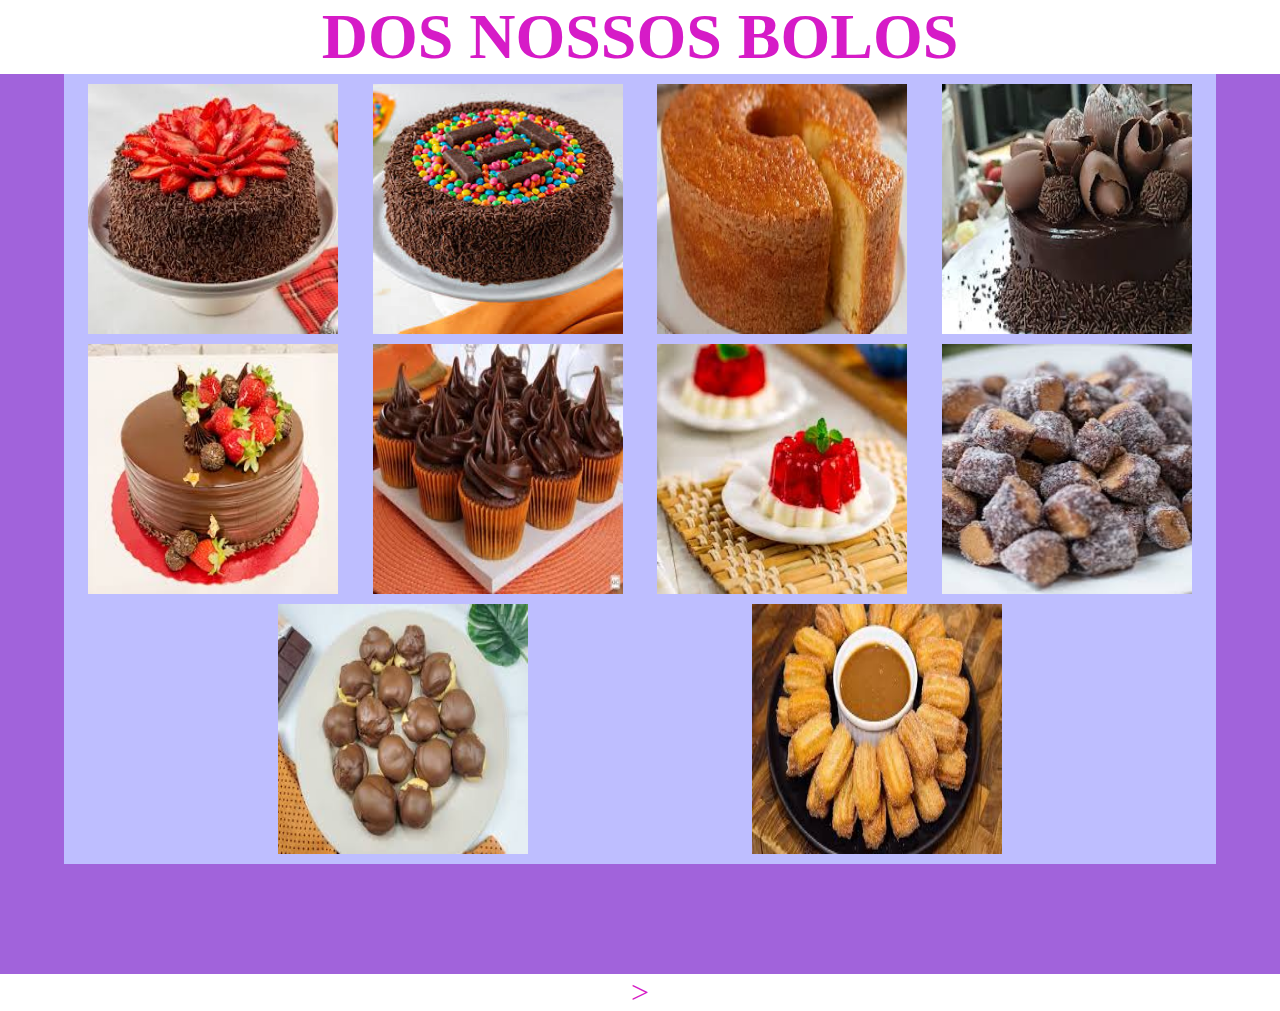
==== bolos.html @ 7b8d9676 "confeithh" ====
<!DOCTYPE html>
<html lang="pt-br">
<head>
    <meta charset="UTF-8">
    <meta http-equiv="X-UA-Compatible" content="IE=edge">
    <meta name="viewport" content="width=device-width, initial-scale=1.0">
    <link rel="stylesheet" href="css/estilo.css">
    <title>Nossos doces</title>
</head>
<body>
    <div id="texto4">
         <h1>DOS NOSSOS BOLOS </h1>
    <div>

    <div id="container1">
        <div class="maindoce">
            <img src="imagens/download (21).jpg" class="timagem4" alt="texto" > 
            <img src="imagens/download (22).jpg" class="timagem4" alt="texto" >
            <img src="imagens/download (23).jpg" class="timagem4" alt="texto" >
            <img src="imagens/download (24).jpg" class="timagem4" alt="texto" >
            <img src="imagens/download (25).jpg" class="timagem4" alt="texto" >
    
            <img src="imagens/images (9).jpg" class="timagem4" alt="texto" >
            <img src="imagens/images (10).jpg" class="timagem4" alt="texto" >
            <img src="imagens/sgdhfedy.jpg" class="timagem4" alt="texto" >
            <img src="imagens/images (11).jpg" class="timagem4" alt="texto" >
            <img src="imagens/download (14).jpg" class="timagem4" alt="texto" >
        </div>
    </div>
    
</body>
</html>>
---- css/estilo.css ----
*{
    margin: 0;
    padding: 0;
    box-sizing: border-box;
}
.texto1{
    font-size: 2em; 
    color: #000000; 
    text-align: center;
    display: flex;

} 
#texto2{
    font-size: 2em; 
    color:rgb(58, 3, 110);
    text-align: center;
    
} 
#texto3{
    font-size: 2em; 
    color:rgb(59, 3, 61);
    text-align: center;
    
} 
.cards{
    display: flex;
}
#texto4{
    font-size: 2em; 
    color:rgb(214, 27, 199);
    text-align: center;
    
} 

#container{
    width: 100vw;
    height: 5vh;
    background-color: rgb(0, 50, 126);
   
}
#main{
    width: 100vw;
    height: 100vh;
    
   
}

.img {
    margin: 0 auto;
}
#mainf1{
    width: 100vw;
    height: 20vh;
    background-color: cornflowerblue;
    justify-content: space-evenly;
    align-items: center;
    display: flex;
    border-radius: 10px;
 }

.divBusca{
    flex-grow: 2;
}
.mov:hover
{
    transform: rotate(90deg);

}

.item_menu {
    display: flex;
    flex-direction: column;
    align-content: center;
    flex-grow: 1;
}
.mainf2{
    width: 90vw;
    justify-content: space-evenly;
    align-items: center;
    display: flex;
    flex-wrap: wrap;
    margin: 0 auto;
    gap: 10px;
   padding: 10px 0; 
    background-color: rgb(50, 50, 177);
    
}
.mainf3{
    width: 90vw;
    justify-content: space-evenly;
    align-items: center;
    display: flex;
    flex-wrap: wrap;
    margin: 0 auto;
    gap: 10px;
   padding: 10px 0; 
    background-color: rgb(85, 85, 145);
    
}

#rodape{
    width: 90vw;
    background-color:  rgb(184, 195, 243);
    display: flex;
    flex-wrap: wrap;
    justify-content: center; 
    align-items: center; 
    margin: 0 auto;
    gap: 10px;
   padding: 10px 0; 
    margin-top: 20px;
    justify-content: space-evenly;
    
}
.timagem{
    width: 250px;
    height: 250px;
}

  .timagem1{
    width: 100px;
    height: 100px;
}
.timagem2{
    width: 180px;
    height: 180px;
}
#container1{
    width: 100vw;
    height: 100vh;
    background-color: rgb(161, 99, 219);

}
.maindoce{
     width: 90vw;
    justify-content: space-evenly;
    align-items: center;
    display: flex;
    flex-wrap: wrap;
    margin: 0 auto;
    gap: 10px;
    padding: 10px 0; 
    background-color: rgb(190, 190, 255);
    
}
.timagem4{
    width: 250px;
    height: 250px;
}
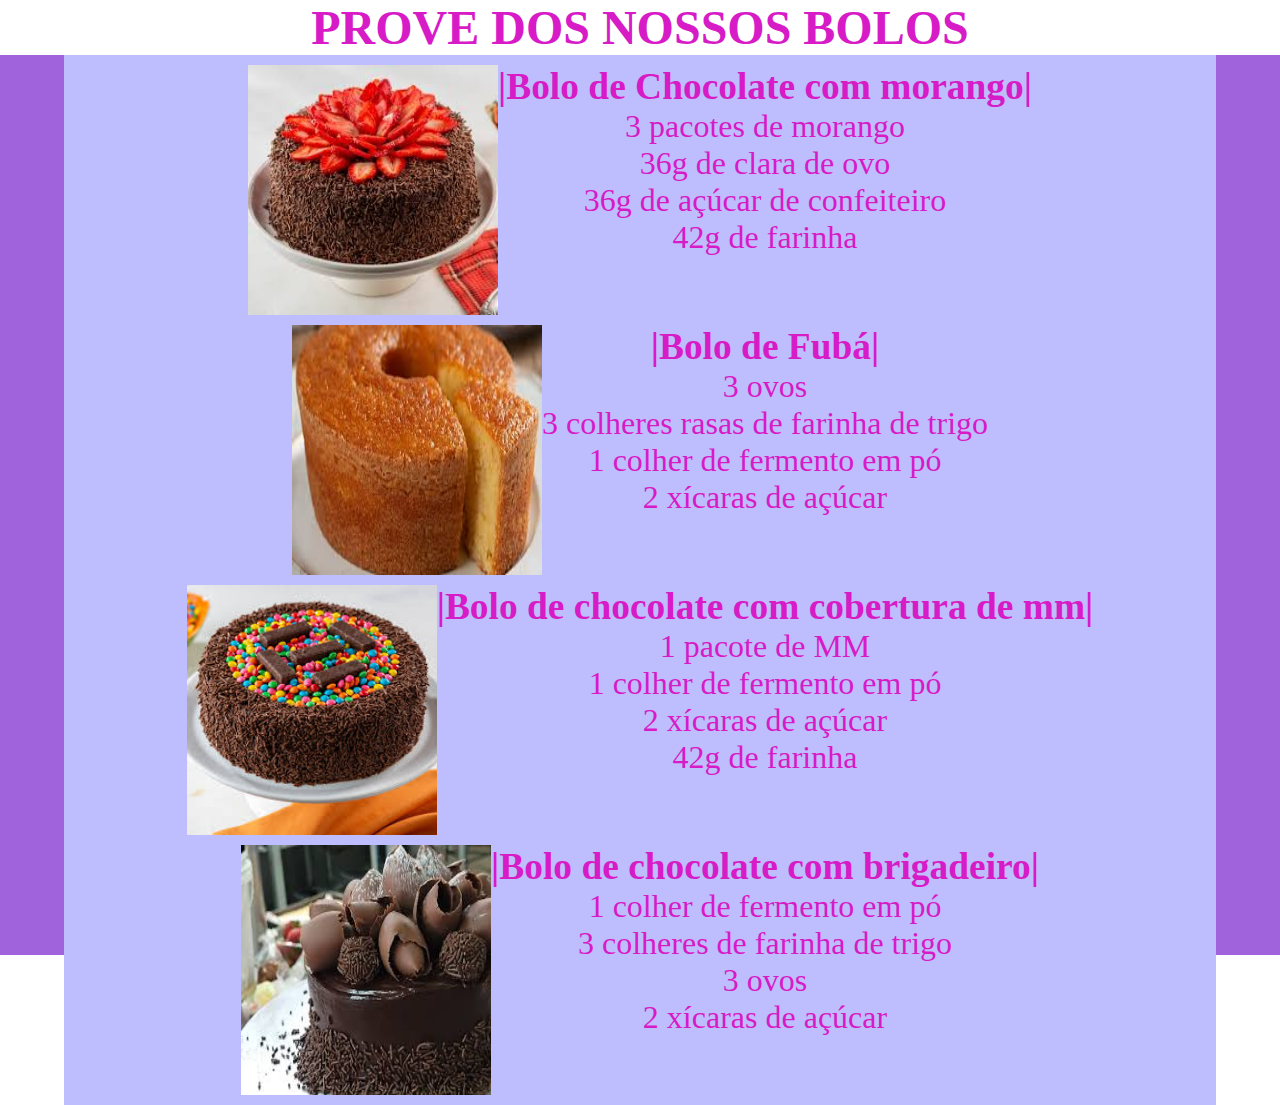
==== commit 614feeb4: "confeitaprontoo" ====
--- a/bolos.html
+++ b/bolos.html
@@ -9,24 +9,52 @@
 </head>
 <body>
     <div id="texto4">
-         <h1>DOS NOSSOS BOLOS </h1>
+         <h2> PROVE DOS NOSSOS BOLOS </h2>
     <div>
-
     <div id="container1">
         <div class="maindoce">
-            <img src="imagens/download (21).jpg" class="timagem4" alt="texto" > 
-            <img src="imagens/download (22).jpg" class="timagem4" alt="texto" >
-            <img src="imagens/download (23).jpg" class="timagem4" alt="texto" >
-            <img src="imagens/download (24).jpg" class="timagem4" alt="texto" >
-            <img src="imagens/download (25).jpg" class="timagem4" alt="texto" >
-    
-            <img src="imagens/images (9).jpg" class="timagem4" alt="texto" >
-            <img src="imagens/images (10).jpg" class="timagem4" alt="texto" >
-            <img src="imagens/sgdhfedy.jpg" class="timagem4" alt="texto" >
-            <img src="imagens/images (11).jpg" class="timagem4" alt="texto" >
-            <img src="imagens/download (14).jpg" class="timagem4" alt="texto" >
+            <div class="cards">
+                <img src="imagens/download (21).jpg" class="timagem4" alt="texto" > 
+                <div >
+                    <h3>|Bolo de Chocolate com morango|</h3>
+                        <p> 3 pacotes de morango </p>
+                        <p> 36g de clara de ovo</p>
+                        <p> 36g de açúcar de confeiteiro</p>
+                        <p> 42g de farinha </p>
+                </div>
+            </div>
+            <div class="cards">
+                <img src="imagens/download (23).jpg" class="timagem4" alt="texto" > 
+                <div >
+                    <h3>|Bolo de Fubá|</h3>
+                    <p> 3 ovos </p>
+                    <p> 3 colheres rasas de farinha de trigo </p>
+                    <p> 1 colher de fermento em pó </p>
+                    <p> 2 xícaras de açúcar </p>
+                </div>
+            </div>
+            <div class="cards">
+                <img src="imagens/download (22).jpg" class="timagem4" alt="texto" > 
+                <div>
+                    <h3>|Bolo de chocolate com cobertura de mm|</h3>
+                    <p> 1 pacote de MM </p>
+                    <p> 1 colher de fermento em pó  </p>
+                    <p> 2 xícaras de açúcar  </p>
+                    <p> 42g de farinha</p>
+                </div>
+            </div>
+            <div class="cards">
+                <img src="imagens/download (24).jpg" class="timagem4" alt="texto" > 
+                <div>
+                    <h3>|Bolo de chocolate com brigadeiro|</h3>
+                    <p>1 colher de fermento em pó</p>
+                    <p> 3 colheres de farinha de trigo </p>
+                    <p>3 ovos </p>
+                    <p>2 xícaras de açúcar</p>
+                </div>
+            </div>
         </div>
     </div>
     
 </body>
-</html>>+</html>--- a/css/estilo.css
+++ b/css/estilo.css
@@ -24,6 +24,13 @@
 } 
 .cards{
     display: flex;
+    ali
+
+}
+#hjkaf{
+    width: 100vw;
+    height: 5vh;
+    background-color: rgb(0, 50, 126);
 }
 #texto4{
     font-size: 2em; 
@@ -42,7 +49,6 @@
     width: 100vw;
     height: 100vh;
     
-   
 }
 
 .img {
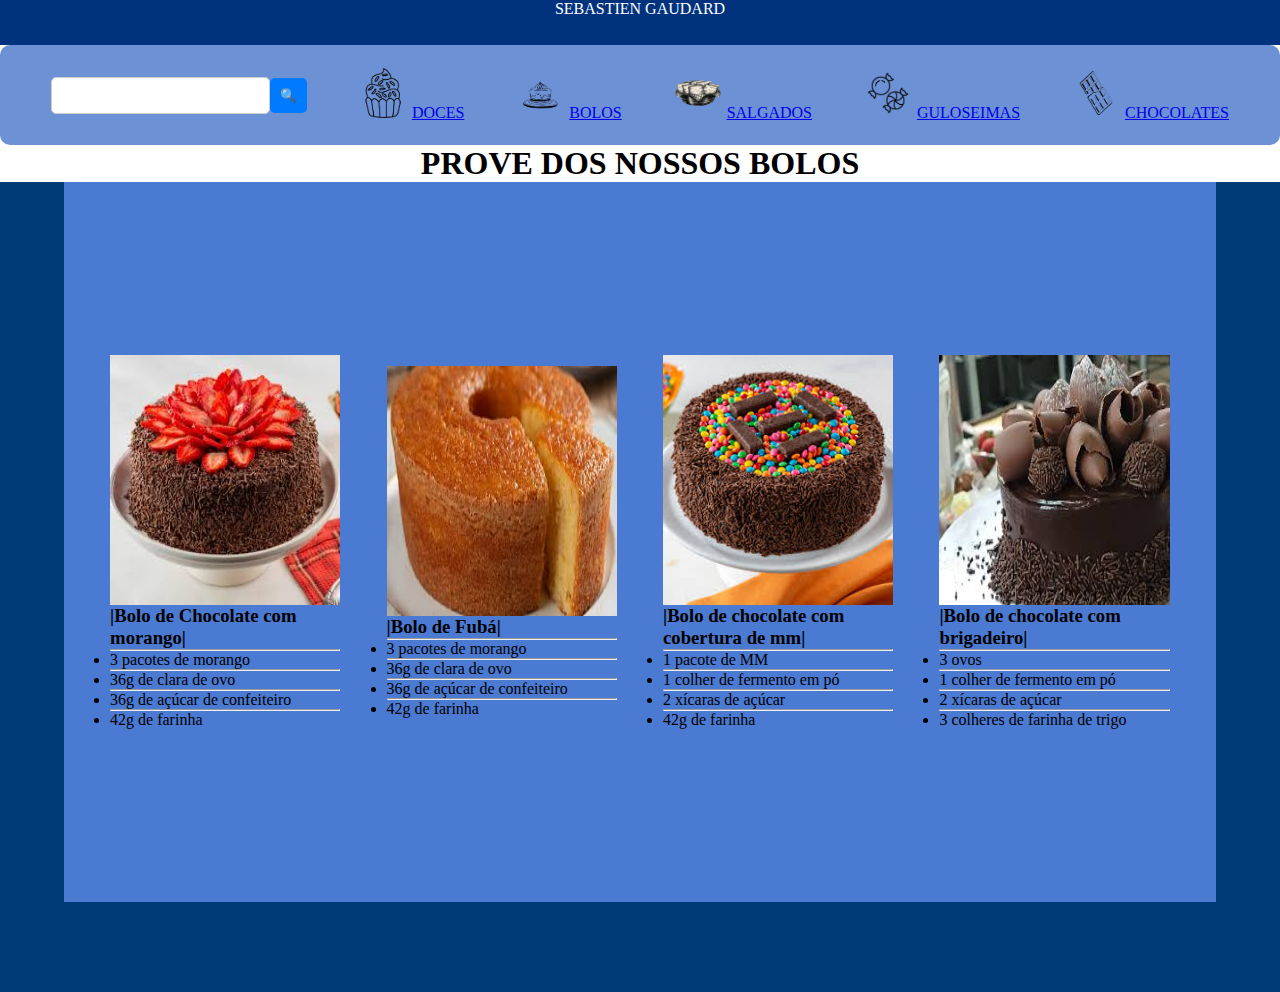
==== commit 31f05abe: "confeitggggg" ====
--- a/bolos.html
+++ b/bolos.html
@@ -4,57 +4,112 @@
     <meta charset="UTF-8">
     <meta http-equiv="X-UA-Compatible" content="IE=edge">
     <meta name="viewport" content="width=device-width, initial-scale=1.0">
-    <link rel="stylesheet" href="css/estilo.css">
+    <link rel="shortcut icon" href="imagens/download-removebg-preview.png" type="image/x-icon">
+    <link rel="stylesheet" href="css/doce.css">
     <title>Nossos doces</title>
 </head>
 <body>
+    <div id="topo"> 
+        <p> SEBASTIEN GAUDARD</p>
+    </div>
+    <div id="mainf1"> 
+        <div class="divBusca">
+            <input type="text" id="botao">
+            <button type="submit">🔍</button>
+        </div>
+        
+        <div class="item_menu">
+            <img src="imagens/cupcake-removebg-preview.png" width="50" height="50" alt="">
+            <a href="doce.html">DOCES</a>
+        </div>
+        <div  class="item_menu">
+            <img  src="imagens/bolo-removebg-preview.png" width="50" height="50" alt="">
+            <a href="bolos.html">BOLOS</a>
+        </div>
+        <div  class="item_menu">
+            <img src="imagens/images__8_-removebg-preview.png" width="50" height="50" alt="">
+            <a href="salgados.html">SALGADOS</a>
+        </div>
+        <div  class="item_menu">
+            <img src="imagens/images-removebg-preview.png" width="50" height="50" alt="">
+            <a href="guloseimas.html">GULOSEIMAS</a>
+        </div>
+        <div  class="item_menu">
+            <img src="imagens/images__2_-removebg-preview.png" width="50" height="50" alt="">
+            <a href="chocolate.html">CHOCOLATES</a>
+        </div>
+    </div> 
     <div id="texto4">
-         <h2> PROVE DOS NOSSOS BOLOS </h2>
-    <div>
+         <h1> PROVE DOS NOSSOS BOLOS </h1>
+    </div>
     <div id="container1">
         <div class="maindoce">
             <div class="cards">
                 <img src="imagens/download (21).jpg" class="timagem4" alt="texto" > 
                 <div >
                     <h3>|Bolo de Chocolate com morango|</h3>
-                        <p> 3 pacotes de morango </p>
-                        <p> 36g de clara de ovo</p>
-                        <p> 36g de açúcar de confeiteiro</p>
-                        <p> 42g de farinha </p>
+                    <ul>
+                        <hr>
+                        <li> 3 pacotes de morango </li>
+                        <hr>
+                        <li> 36g de clara de ovo</li>
+                        <hr>
+                        <li> 36g de açúcar de confeiteiro</li>
+                        <hr>
+                        <li> 42g de farinha </li>
+                    </ul>
                 </div>
             </div>
             <div class="cards">
                 <img src="imagens/download (23).jpg" class="timagem4" alt="texto" > 
                 <div >
                     <h3>|Bolo de Fubá|</h3>
-                    <p> 3 ovos </p>
-                    <p> 3 colheres rasas de farinha de trigo </p>
-                    <p> 1 colher de fermento em pó </p>
-                    <p> 2 xícaras de açúcar </p>
+                    <ul>
+                        <hr>
+                        <li>3 pacotes de morango</li>
+                        <hr> 
+                        <li>36g de clara de ovo</li>
+                        <hr>
+                        <li>36g de açúcar de confeiteiro</li>
+                        <hr>
+                        <li> 42g de farinha </li>
+        
+                    </ul>
                 </div>
             </div>
             <div class="cards">
                 <img src="imagens/download (22).jpg" class="timagem4" alt="texto" > 
                 <div>
                     <h3>|Bolo de chocolate com cobertura de mm|</h3>
-                    <p> 1 pacote de MM </p>
-                    <p> 1 colher de fermento em pó  </p>
-                    <p> 2 xícaras de açúcar  </p>
-                    <p> 42g de farinha</p>
+                    <ul>
+                        <hr>
+                        <li> 1 pacote de MM </li>
+                        <hr>
+                        <li> 1 colher de fermento em pó  </li>
+                        <hr>
+                        <li> 2 xícaras de açúcar  </li>
+                        <hr>
+                        <li> 42g de farinha</li>
+                    </ul>
                 </div>
             </div>
             <div class="cards">
                 <img src="imagens/download (24).jpg" class="timagem4" alt="texto" > 
                 <div>
                     <h3>|Bolo de chocolate com brigadeiro|</h3>
-                    <p>1 colher de fermento em pó</p>
-                    <p> 3 colheres de farinha de trigo </p>
-                    <p>3 ovos </p>
-                    <p>2 xícaras de açúcar</p>
+                    <ul>
+                        <hr>
+                    <li> 3 ovos </li>
+                    <hr>
+                    <li> 1 colher de fermento em pó  </li>
+                    <hr>
+                    <li> 2 xícaras de açúcar  </li>
+                    <hr>
+                    <li> 3 colheres de farinha de trigo</li>
+                    </ul>
                 </div>
             </div>
         </div>
     </div>
-    
 </body>
 </html>--- a/css/doce.css
+++ b/css/doce.css
@@ -0,0 +1,88 @@
+*{
+    margin: 0;
+    padding: 0;
+    box-sizing: border-box;
+}
+ 
+.cards{
+    display: flex;
+    flex-direction: column;
+    align-content: center;
+    width: 20%;
+    
+}
+
+#container1{
+    width: 100vw;
+    background-color: rgb(0, 58, 119);
+    overflow: auto;
+    height: 90vh;
+    display: flex;
+    justify-content: center;
+    
+
+}
+.maindoce{
+    width: 90vw;
+    display: flex;
+    justify-content: space-evenly;
+    align-items: center;
+    flex-wrap: wrap;
+    margin: 0 auto;
+    background-color: rgb(75, 122, 211);
+    height: 80vh;
+}
+.timagem4{
+    height: 250px;
+}
+#topo{
+    width: 100vw;
+    height: 5vh;
+    background-color: rgb(0, 50, 126);
+}
+#mainf1{
+    width: 100vw;
+    background-color: rgb(108, 145, 212);
+    justify-content: space-evenly;
+    align-items: center;
+    display: flex;
+    border-radius: 10px;
+    height: 100px;
+ }
+
+.divBusca{
+    width: 20%;
+    display: flex;
+    align-items: center;
+}
+#botao {
+    padding: 10px;
+    border: 1px solid #ccc;
+    border-radius: 5px;
+    flex: 1; 
+}
+
+button {
+    padding: 10px;
+    border: none;
+    background-color: #007BFF;
+    color: white;
+    border-radius: 5px;
+    cursor: pointer;
+}
+
+button:hover {
+    background-color: #0056b3;
+}
+
+#texto4{
+    text-align: center;
+}
+.item_menu img{
+    margin: 0 auto;
+}
+
+p{
+    text-align:center;
+    color: white
+}